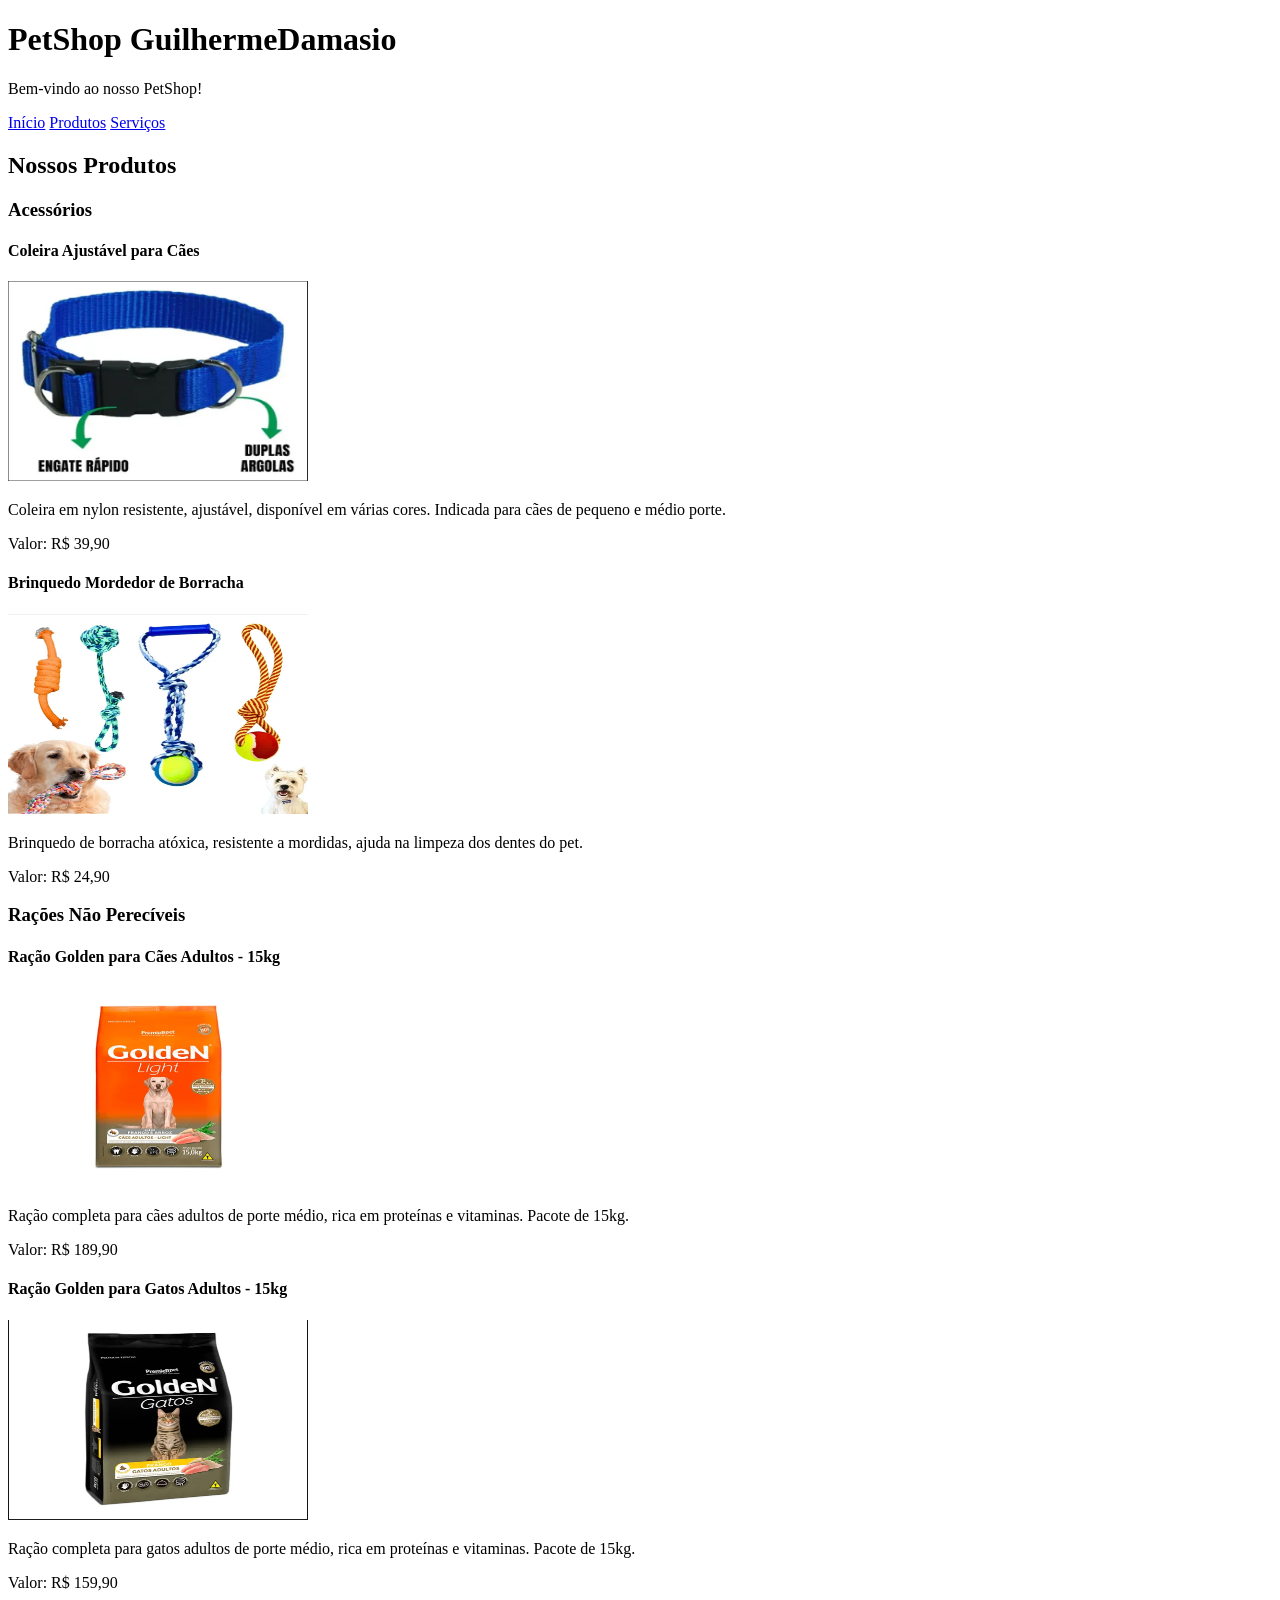
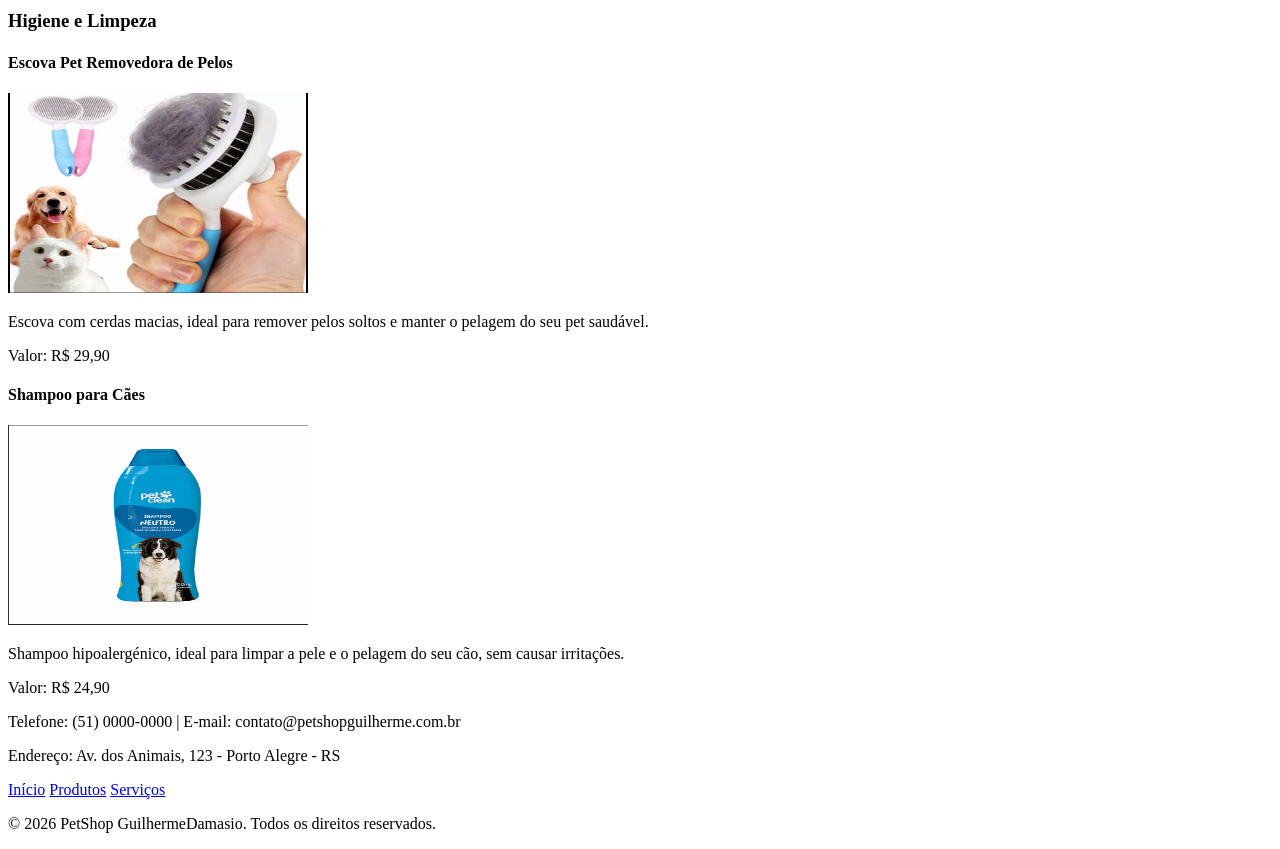
==== produtos.html @ ae0200f8 "Trabalho de FSW - Fase 01 - Guilherme Damasio" ====
<!DOCTYPE html>
<html lang="pt-br">
<head>
    <meta charset="UTF-8">
    <meta name="viewport" content="width=device-width, initial-scale=1.0">
    <title>PetShop GuilhermeDamasio - Produtos</title>
</head>
<body>
<header>
    <h1>PetShop GuilhermeDamasio</h1>
    <p>Bem-vindo ao nosso PetShop!</p>
    <nav>
        <a href="index.html">Início</a>
        <a href="produtos.html">Produtos</a>
        <a href="servicos.html">Serviços</a>
    </nav>
</header>

<main>
    <h2>Nossos Produtos</h2>

<section>
    <h3>Acessórios</h3>

    <article>
        <h4>Coleira Ajustável para Cães</h4>
        <img src="imagens/coleira.png" alt="Coleira ajustável para cães" width="300" height="200">
        <p>Coleira em nylon resistente, ajustável, disponível em várias cores. Indicada para cães de pequeno e médio porte.</p>
        <p>Valor: R$ 39,90</p>
    </article>

    <article>
        <h4>Brinquedo Mordedor de Borracha</h4>
        <img src="imagens/mordedor.png" alt="Brinquedo mordedor de borracha" width="300" height="200">
        <p>Brinquedo de borracha atóxica, resistente a mordidas, ajuda na limpeza dos dentes do pet.</p>
        <p>Valor: R$ 24,90</p>
    </article>
</section>

<section>
    <h3>Rações Não Perecíveis</h3>

    <article>
        <h4>Ração Golden para Cães Adultos - 15kg</h4>
        <img src="imagens/racao_cao.png" alt="Ração para cães adultos 15kg" width="300" height="200">
        <p>Ração completa para cães adultos de porte médio, rica em proteínas e vitaminas. Pacote de 15kg.</p>
        <p>Valor: R$ 189,90</p>
    </article>

    <article>
        <h4>Ração Golden para Gatos Adultos - 15kg</h4>
        <img src="imagens/racao_gato.png" alt="Ração para gatos adultos 15kg" width="300" height="200">
        <p>Ração completa para gatos adultos de porte médio, rica em proteínas e vitaminas. Pacote de 15kg.</p>
        <p>Valor: R$ 159,90</p>
    </article>
</section>

<section>
    <h3>Higiene e Limpeza</h3>

    <article>
        <h4>Escova Pet Removedora de Pelos</h4>
        <img src="imagens/escova_pelo.png" alt="Escova pet removedora de pelos" width="300" height="200">
        <p>Escova com cerdas macias, ideal para remover pelos soltos e manter o pelagem do seu pet saudável.</p>
        <p>Valor: R$ 29,90</p>
    </article>

    <article>
        <h4>Shampoo para Cães</h4>
        <img src="imagens/shampoo_cao.png" alt="Shampoo para cães" width="300" height="200">
        <p>Shampoo hipoalergénico, ideal para limpar a pele e o pelagem do seu cão, sem causar irritações.</p>
        <p>Valor: R$ 24,90</p>
    </article>
</section>
</main>
<footer>
    <p>Telefone: (51) 0000-0000 | E-mail: contato@petshopguilherme.com.br</p>
    <p>Endereço: Av. dos Animais, 123 - Porto Alegre - RS</p>
    <nav>
        <a href="index.html">Início</a>
        <a href="produtos.html">Produtos</a>
        <a href="servicos.html">Serviços</a>
    </nav>
    <p>&copy; 2026 PetShop GuilhermeDamasio. Todos os direitos reservados.</p>
</footer>
</body>
</html>
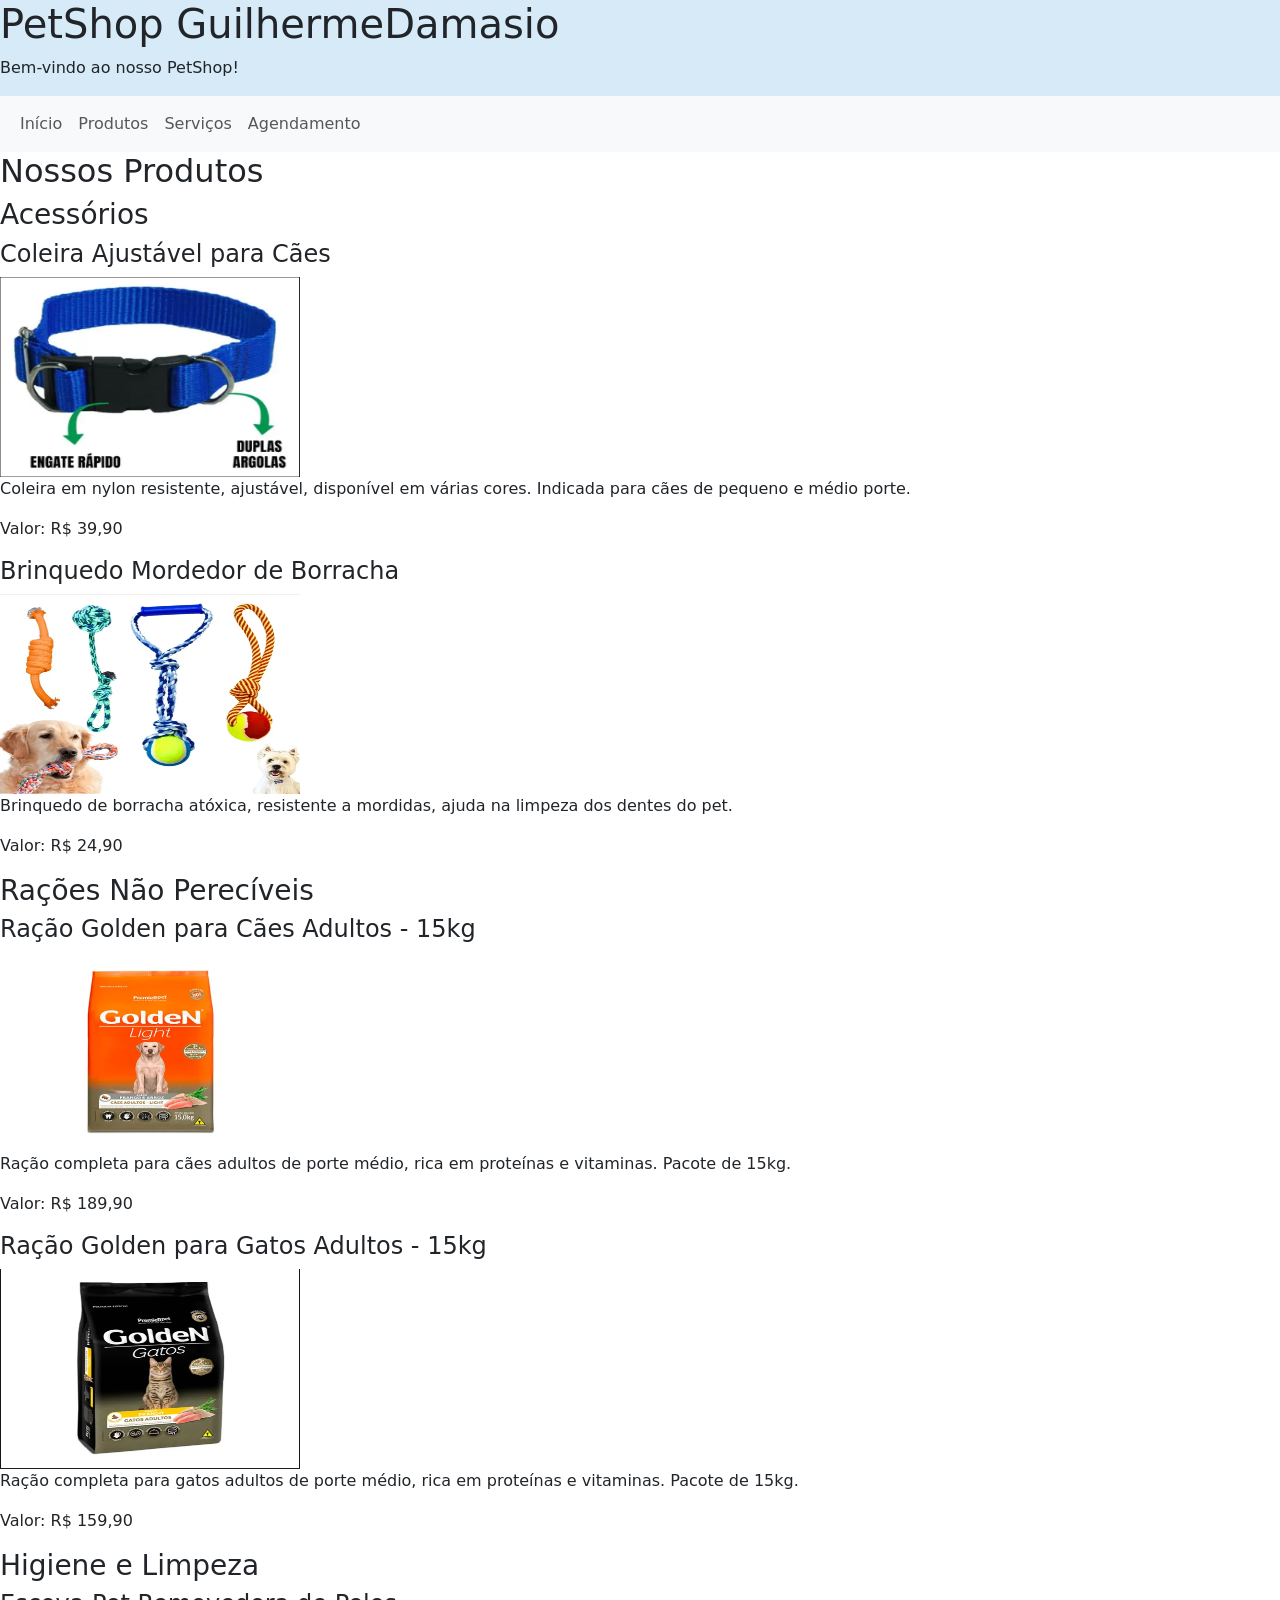
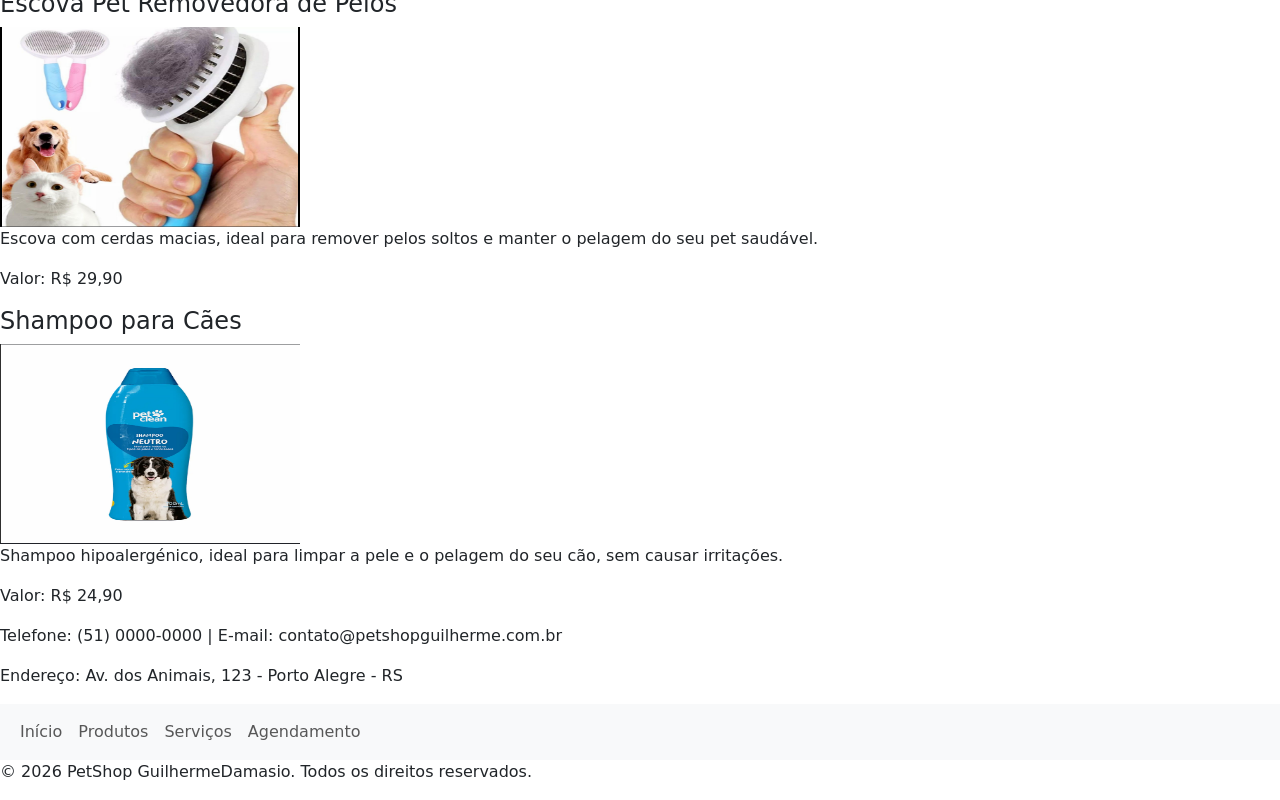
==== commit 222130e5: "Atualização do site de petshop com melhorias na interface e adição de novos recursos. As alterações " ====
--- a/produtos.html
+++ b/produtos.html
@@ -3,17 +3,24 @@
 <head>
     <meta charset="UTF-8">
     <meta name="viewport" content="width=device-width, initial-scale=1.0">
-    <title>PetShop GuilhermeDamasio - Produtos</title>
+    <title>PetShop GuilhermeDamasio</title>
+    <link href="https://cdn.jsdelivr.net/npm/bootstrap@5.3.3/dist/css/bootstrap.min.css" rel="stylesheet">
+    <link rel="stylesheet" href="style.css">
 </head>
 <body>
 <header>
     <h1>PetShop GuilhermeDamasio</h1>
     <p>Bem-vindo ao nosso PetShop!</p>
-    <nav>
-        <a href="index.html">Início</a>
-        <a href="produtos.html">Produtos</a>
-        <a href="servicos.html">Serviços</a>
-    </nav>
+<nav class="navbar navbar-expand-lg navbar-light bg-light">
+    <div class="container-fluid">
+        <ul class="navbar-nav">
+            <li class="nav-item"><a class="nav-link" href="index.html">Início</a></li>
+            <li class="nav-item"><a class="nav-link" href="produtos.html">Produtos</a></li>
+            <li class="nav-item"><a class="nav-link" href="servicos.html">Serviços</a></li>
+            <li class="nav-item"><a class="nav-link" href="agendamento.html">Agendamento</a></li>
+        </ul>
+    </div>
+</nav>
 </header>
 
 <main>
@@ -21,6 +28,7 @@
 
 <section>
     <h3>Acessórios</h3>
+    <!--Produtos disponiveis (Acessórios e brinquedos)-->
 
     <article>
         <h4>Coleira Ajustável para Cães</h4>
@@ -39,6 +47,7 @@
 
 <section>
     <h3>Rações Não Perecíveis</h3>
+    <!--Produtos disponiveis (Rações não perecíveis)-->
 
     <article>
         <h4>Ração Golden para Cães Adultos - 15kg</h4>
@@ -57,6 +66,7 @@
 
 <section>
     <h3>Higiene e Limpeza</h3>
+    <!--Produtos disponiveis (Higiene e Limpeza)-->
 
     <article>
         <h4>Escova Pet Removedora de Pelos</h4>
@@ -76,12 +86,19 @@
 <footer>
     <p>Telefone: (51) 0000-0000 | E-mail: contato@petshopguilherme.com.br</p>
     <p>Endereço: Av. dos Animais, 123 - Porto Alegre - RS</p>
-    <nav>
-        <a href="index.html">Início</a>
-        <a href="produtos.html">Produtos</a>
-        <a href="servicos.html">Serviços</a>
-    </nav>
+<nav class="navbar navbar-expand-lg navbar-light bg-light">
+    <div class="container-fluid">
+        <ul class="navbar-nav">
+            <li class="nav-item"><a class="nav-link" href="index.html">Início</a></li>
+            <li class="nav-item"><a class="nav-link" href="produtos.html">Produtos</a></li>
+            <li class="nav-item"><a class="nav-link" href="servicos.html">Serviços</a></li>
+            <li class="nav-item"><a class="nav-link" href="agendamento.html">Agendamento</a></li>
+        </ul>
+    </div>
+</nav>
     <p>&copy; 2026 PetShop GuilhermeDamasio. Todos os direitos reservados.</p>
 </footer>
+<script src="https://cdn.jsdelivr.net/npm/bootstrap@5.3.3/dist/js/bootstrap.bundle.min.js"></script>
+<script src="script.js"></script>
 </body>
 </html>
--- a/style.css
+++ b/style.css
@@ -0,0 +1,9 @@
+/* Cor de fundo do cabeçalho do site */
+header {
+    background-color: #d6eaf8;
+}
+/* Ajusta o tamanho das imagens do carrossel para não ficarem gigantes */
+.carousel-item img {
+    height: 400px;
+    object-fit: cover;
+}
